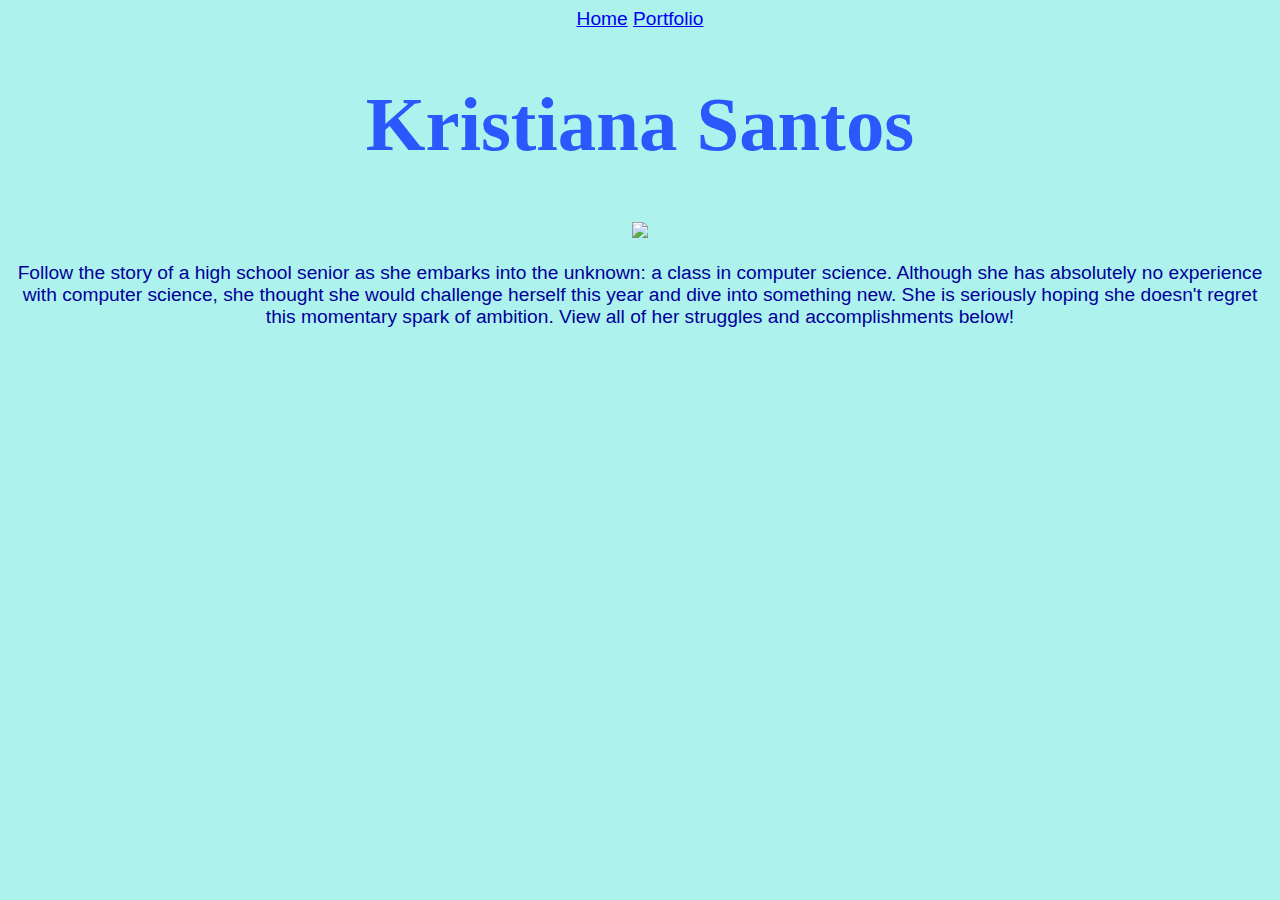
==== index.html @ 73c10f1e "Initial commit" ====
<!doctype html>
<html lang="en">
<!-- The tags below specify the meta (browser data) and page title -->
  <head>
    <meta charset="utf-8">
    <title>Home</title>
	<link href="index.css" rel="stylesheet" type="text/css">
  </head>
<!-- The tags below are what is displayed on the actual page -->
  <body>
    <a href="index.html">Home</a>
    <a href="portfolio\portfolio.html">Portfolio</a>
    <h1>Kristiana Santos</h1>
    <img src="images/me.jpg" height="500">
	<p> Follow the story of a high school senior as she embarks into the unknown: a class in computer science. Although she has absolutely no experience with computer science, she thought she would challenge herself this year and dive into something new. She is seriously hoping she doesn't regret this momentary spark of ambition. View all of her struggles and accomplishments below! </p>
  </body>
</html>
---- index.css ----
body{
	font-family: "Marker Felt", "Arial", fantasy;
	color: #000099;
	font-size: 1.2em;
	text-align: center;
	background-color: #AEF2EE
}

h1 {
	font-family: "Marker Felt", "Bauhaus 93", fantasy;
	font-size: 4em;
	text-align: center;
	color: #2A58FC
}

h2 {
	margin-top: 100px;
}

tr {
	border: 1px solid #ffffff;
	text-align: center;
	background-color:#9FB6CD; 
}

th {
	text-align: center;
	color: #ffffff;
	background-color: #003366;
}
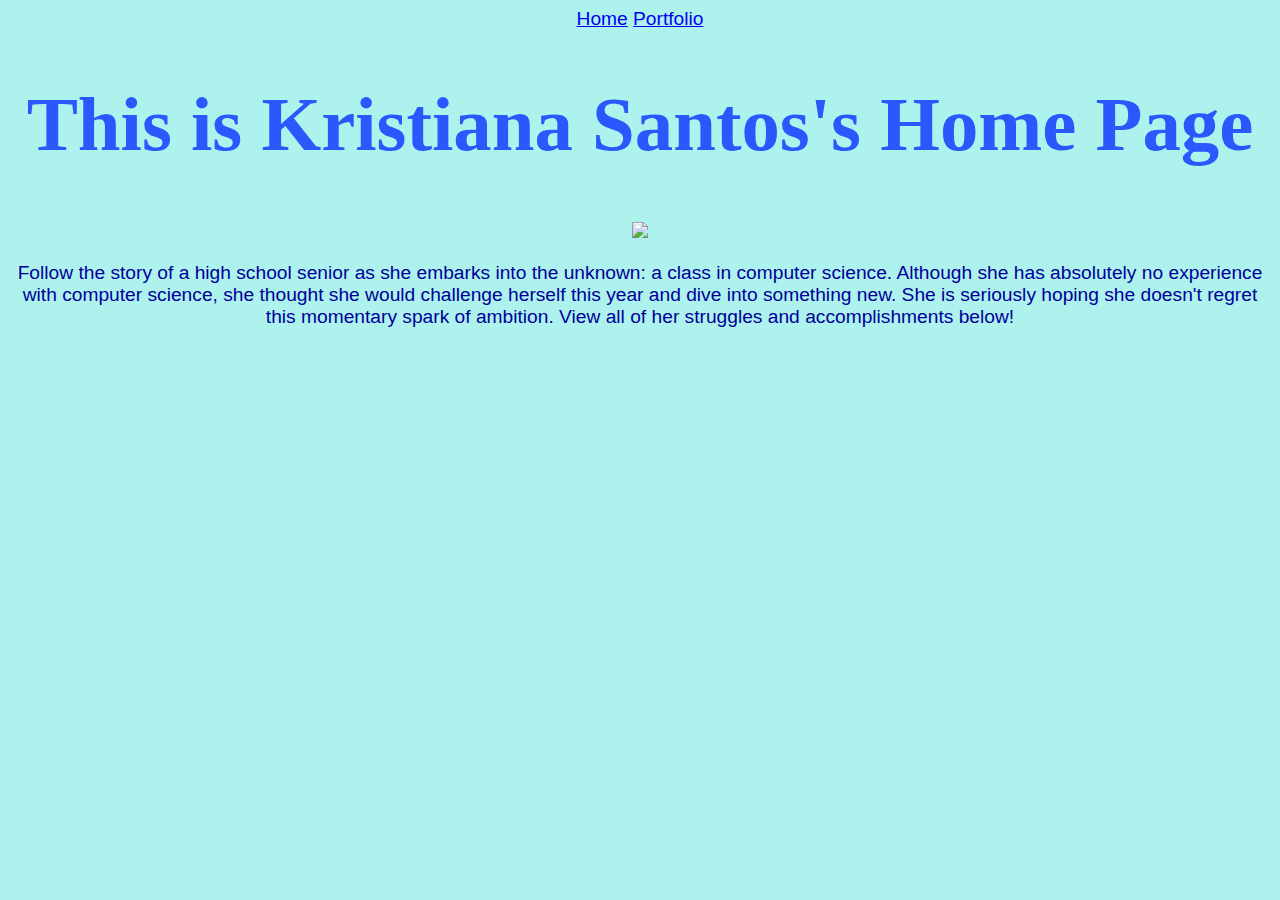
==== commit 913d9089: "Changed the heading" ====
--- a/index.html
+++ b/index.html
@@ -10,7 +10,7 @@
   <body>
     <a href="index.html">Home</a>
     <a href="portfolio\portfolio.html">Portfolio</a>
-    <h1>Kristiana Santos</h1>
+    <h1>This is Kristiana Santos's Home Page</h1>
     <img src="images/me.jpg" height="500">
 	<p> Follow the story of a high school senior as she embarks into the unknown: a class in computer science. Although she has absolutely no experience with computer science, she thought she would challenge herself this year and dive into something new. She is seriously hoping she doesn't regret this momentary spark of ambition. View all of her struggles and accomplishments below! </p>
   </body>
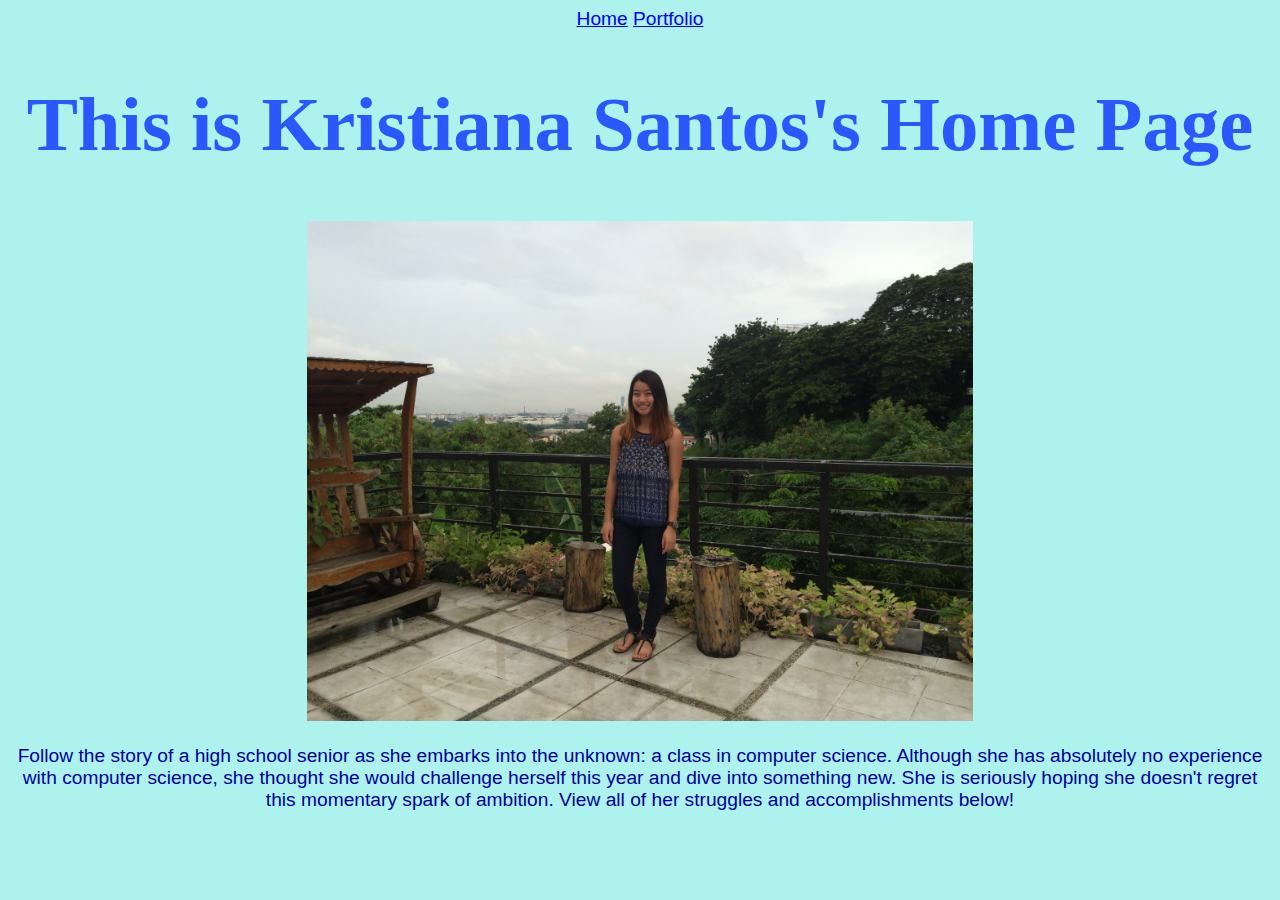
==== commit f94f128d: "Changed the image" ====
--- a/index.html
+++ b/index.html
@@ -11,7 +11,7 @@
     <a href="index.html">Home</a>
     <a href="portfolio\portfolio.html">Portfolio</a>
     <h1>This is Kristiana Santos's Home Page</h1>
-    <img src="images/me.jpg" height="500">
+    <img src="images/me.JPG" height="500">
 	<p> Follow the story of a high school senior as she embarks into the unknown: a class in computer science. Although she has absolutely no experience with computer science, she thought she would challenge herself this year and dive into something new. She is seriously hoping she doesn't regret this momentary spark of ambition. View all of her struggles and accomplishments below! </p>
   </body>
 </html>
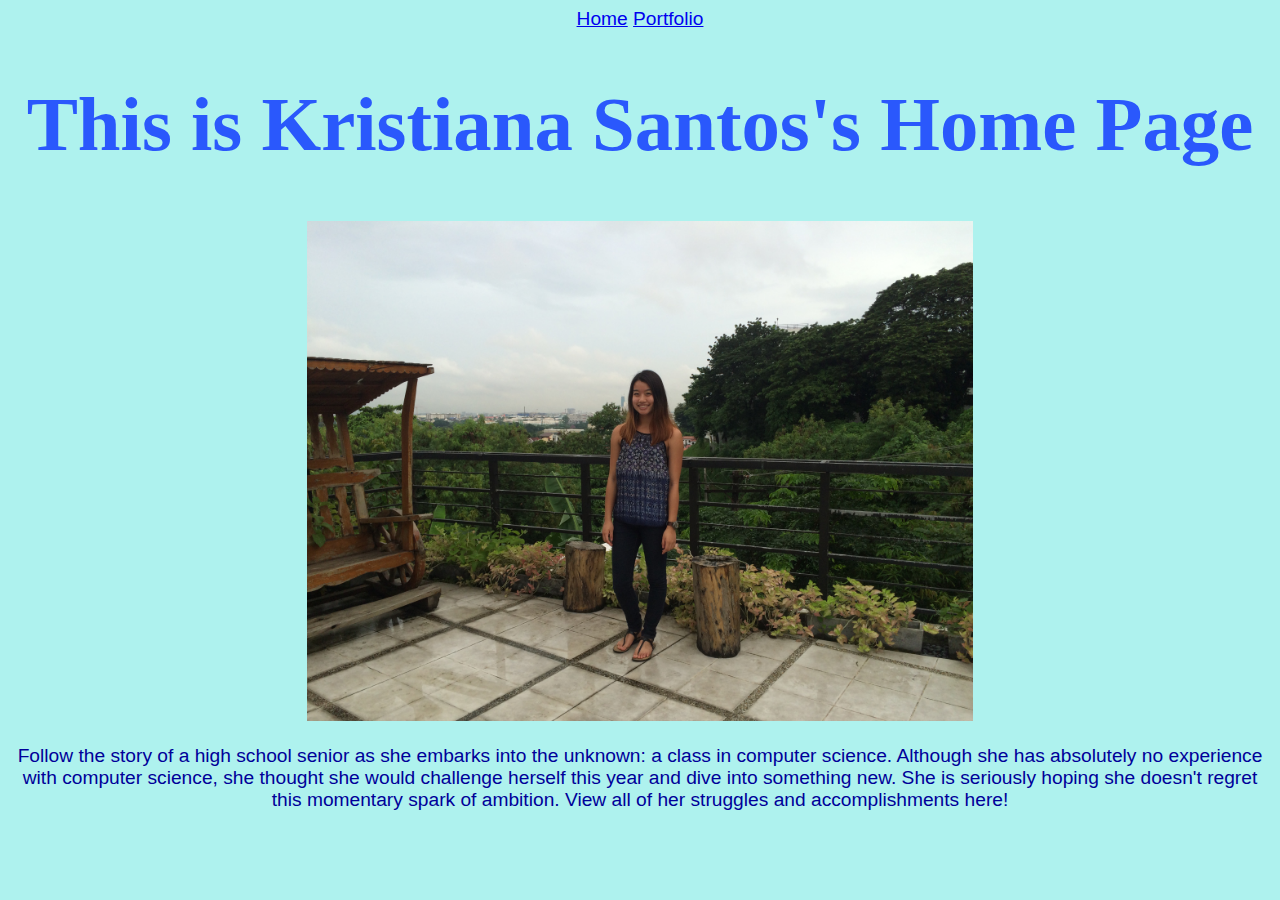
==== commit 9a3878f5: "Changed home description" ====
--- a/index.html
+++ b/index.html
@@ -12,6 +12,6 @@
     <a href="portfolio\portfolio.html">Portfolio</a>
     <h1>This is Kristiana Santos's Home Page</h1>
     <img src="images/me.JPG" height="500">
-	<p> Follow the story of a high school senior as she embarks into the unknown: a class in computer science. Although she has absolutely no experience with computer science, she thought she would challenge herself this year and dive into something new. She is seriously hoping she doesn't regret this momentary spark of ambition. View all of her struggles and accomplishments below! </p>
+	<p> Follow the story of a high school senior as she embarks into the unknown: a class in computer science. Although she has absolutely no experience with computer science, she thought she would challenge herself this year and dive into something new. She is seriously hoping she doesn't regret this momentary spark of ambition. View all of her struggles and accomplishments here! </p>
   </body>
 </html>
